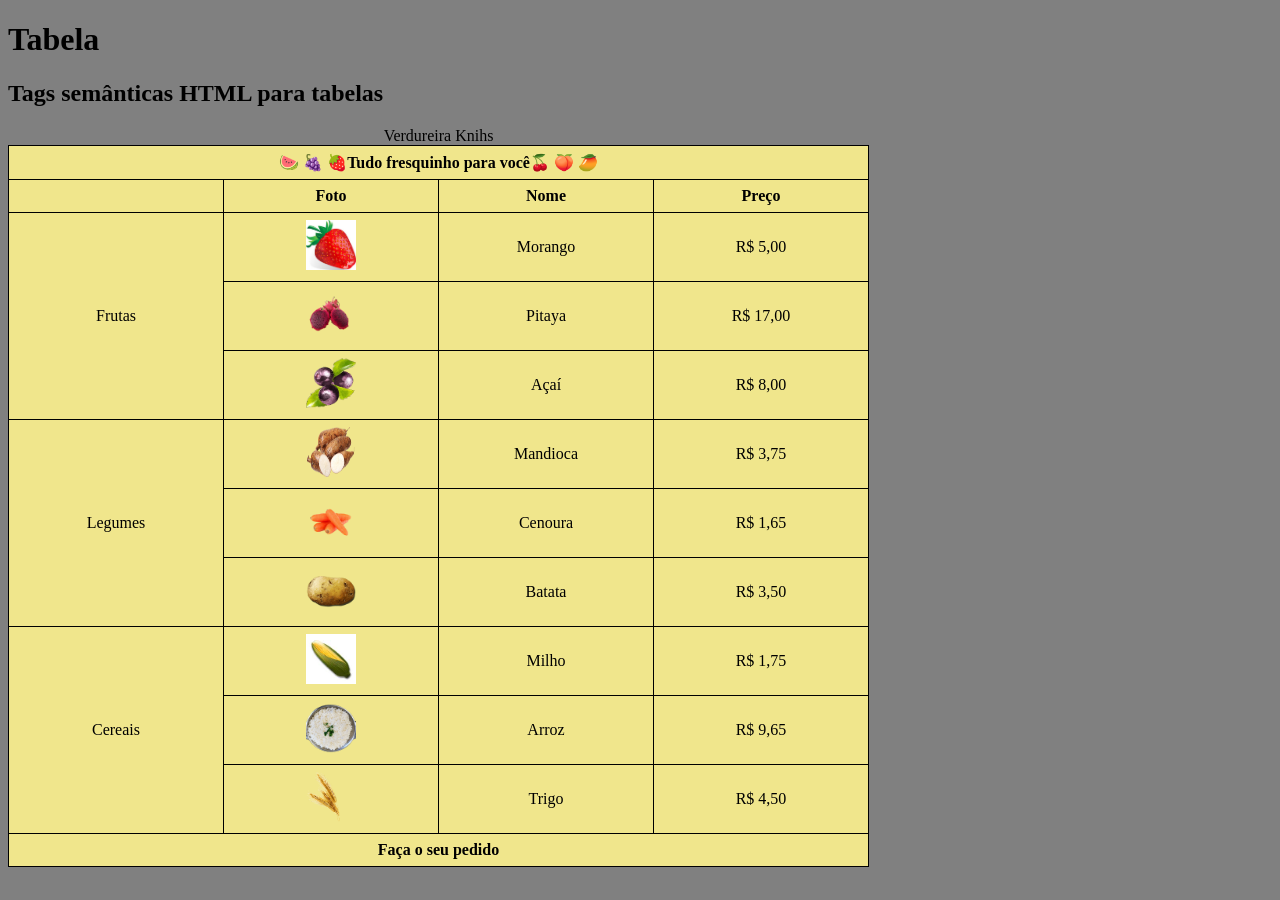
==== tabela-semantica-v1/index.html @ e2761fb6 "Add files via upload" ====
<!DOCTYPE html>
<html lang="pt-br">
<head>
    <meta charset="UTF-8">
    <meta name="viewport" content="width=device-width, initial-scale=1.0">
    <title>Tabela com tags Semânticas</title>
    <link rel="stylesheet" href="./css/estilo.css">
</head>
<body>
    <h1>Tabela</h1>
   <h2>
       Tags
       <span class="sublinhado">semânticas</span>
       HTML para tabelas
   </h2>
   <table>
       <caption>Verdureira Knihs</caption><!--Legenda-->
       <thead><!--Cabeçalho da tabela-->
           <tr><!--Row - Fileira ou Linha-->
               <th colspan="4"><!--Uma coluna que valem 4-->
                🍉 🍇 🍓Tudo fresquinho para você🍒 🍑 🥭
               </th>
           </tr>
           <tr><!--table Row - fileira -->
               <th></th><!--Coluna 1-->
               <th>Foto</th><!--Coluna 2-->
               <th>Nome</th><!--Coluna 3-->
               <th>Preço</th><!--Coluna 4-->
           </tr>
       </thead><!--Fim do cabeçalho da tabela-->
       <tbody><!--Corpo 1 Frutas da tabela-->
        <tr><!--1ª Linha-->
            <td rowspan="3">Frutas</td><!--Coluna 1-->
            <td><img src="images/morango.png" alt="morango" height="50" width="50"></td>
            <td>Morango</td>
            <td>R$ 5,00</td>
        </tr>
        <tr>
           
            <td><img src="images/pitaya.png" alt="pitaya" height="50" width="50"></td>
            <td>Pitaya</td>
            <td>R$ 17,00</td>
        </tr>
        <tr>
            
            <td><img src="images/acai.png" alt="açai" height="50" width="50"></td>
            <td>Açaí</td>
            <td>R$ 8,00</td>
           </tr>
       </tbody><!-- Fim do corpo 1  da tabela-->
       
       <tbody><!--Corpo 2 Legumes da Tabela-->
        <tr>
            <td rowspan="3">Legumes</td>
            <td><img src="images/mandioca.png" alt="mandioca" height="50" width="50"></td>
            <td>Mandioca</td>
            <td>R$ 3,75</td>
        </tr>
        <tr>
            
            <td><img src="images/cenoura.png" alt="cenoura" height="50" width="50"></td>
            <td>Cenoura</td>
            <td>R$ 1,65</td>
        </tr>
        <tr>
           
            <td><img src="images/batata.png" alt="batata" height="50" width="50"></td>
            <td>Batata</td>
            <td>R$ 3,50</td>
        </tr>
       </tbody>
 
       <tbody><!-- Corpo 3 Cereais-->
        <tr>
            <td rowspan="3">Cereais</td>
            <td><img src="images/milho.png" alt="milho" height="50" width="50"></td>
            <td>Milho</td>
            <td>R$ 1,75</td>
        </tr>
        <tr>
            
            <td><img src="images/arroz.png" alt="arroz" height="50" width="50"></td>
            <td>Arroz</td>
            <td>R$ 9,65</td>
        </tr>
        <tr>
            
            <td><img src="images/trigo.png" alt="trigo" height="50" width="50"></td>
            <td>Trigo</td>
            <td>R$ 4,50</td>
        </tr>
       </tbody>
 
       <tfoot><!--Rodapé da Tabela-->
           <tr><!--Row - Fileira ou Linha-->
               <th colspan="4"><!--Uma coluna que valem 4-->
                   Faça o seu pedido
               </th>
           </tr>
       </tfoot>

   </table>
</body>
</html>
</body>
</html>
---- tabela-semantica-v1/css/estilo.css ----
body {
    background-color: gray;
    color: black;
}

table {
    text-align: center;
    color: black;
    background-color: khaki;
    border-collapse: collapse;
}

td, th {
    border: 1px solid black;
    padding: 7px;
    width: 200px;
    border-collapse: collapse;
}

table th:hover{
    background-color: sandybrown;
}
table td:hover{
    background-color: sandybrown;
}
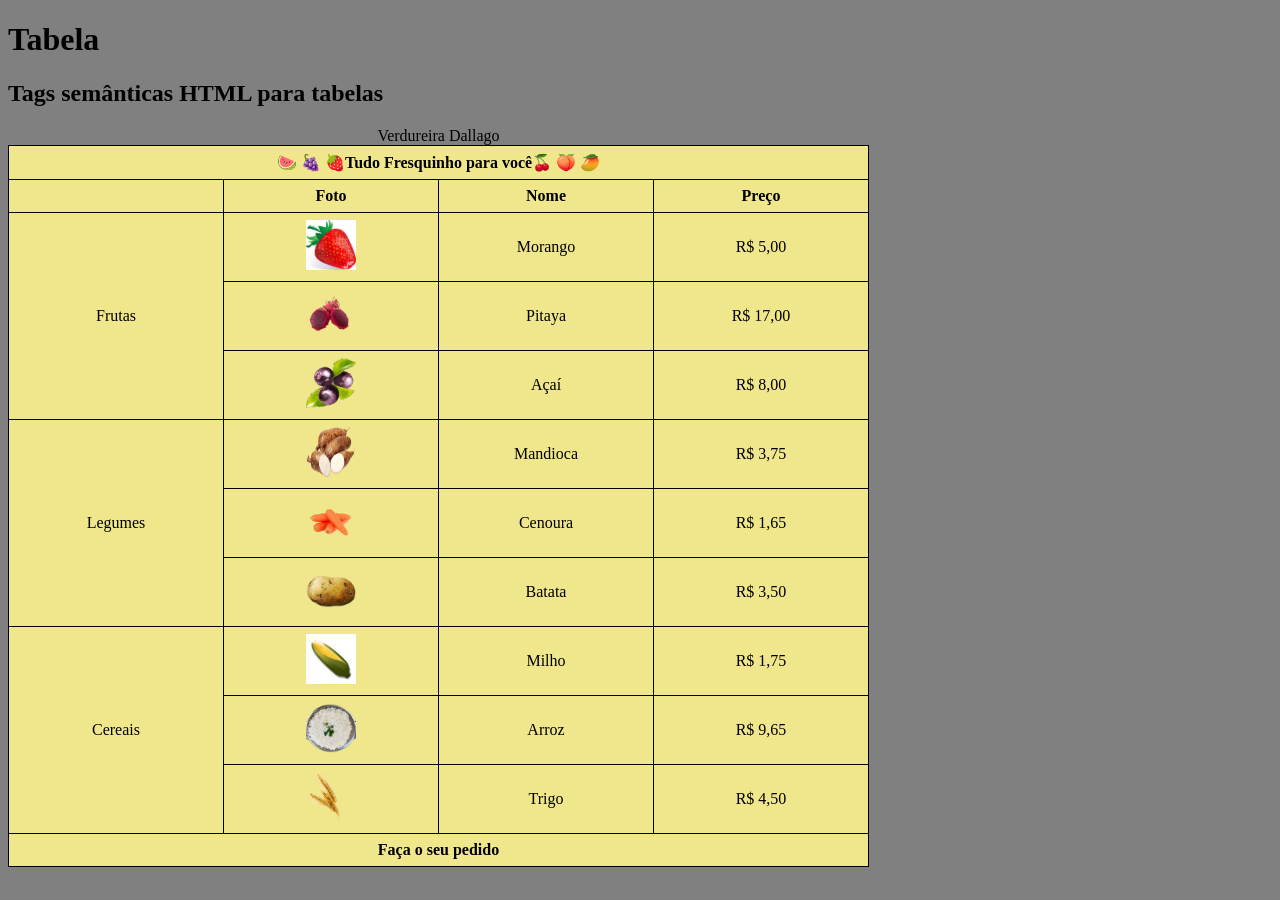
==== commit c11f6e95: "Add files via upload" ====
--- a/tabela-semantica-v1/index.html
+++ b/tabela-semantica-v1/index.html
@@ -14,11 +14,11 @@
        HTML para tabelas
    </h2>
    <table>
-       <caption>Verdureira Knihs</caption><!--Legenda-->
+       <caption>Verdureira Dallago</caption><!--Legenda-->
        <thead><!--Cabeçalho da tabela-->
            <tr><!--Row - Fileira ou Linha-->
                <th colspan="4"><!--Uma coluna que valem 4-->
-                🍉 🍇 🍓Tudo fresquinho para você🍒 🍑 🥭
+                🍉 🍇 🍓Tudo Fresquinho para você🍒 🍑 🥭
                </th>
            </tr>
            <tr><!--table Row - fileira -->
